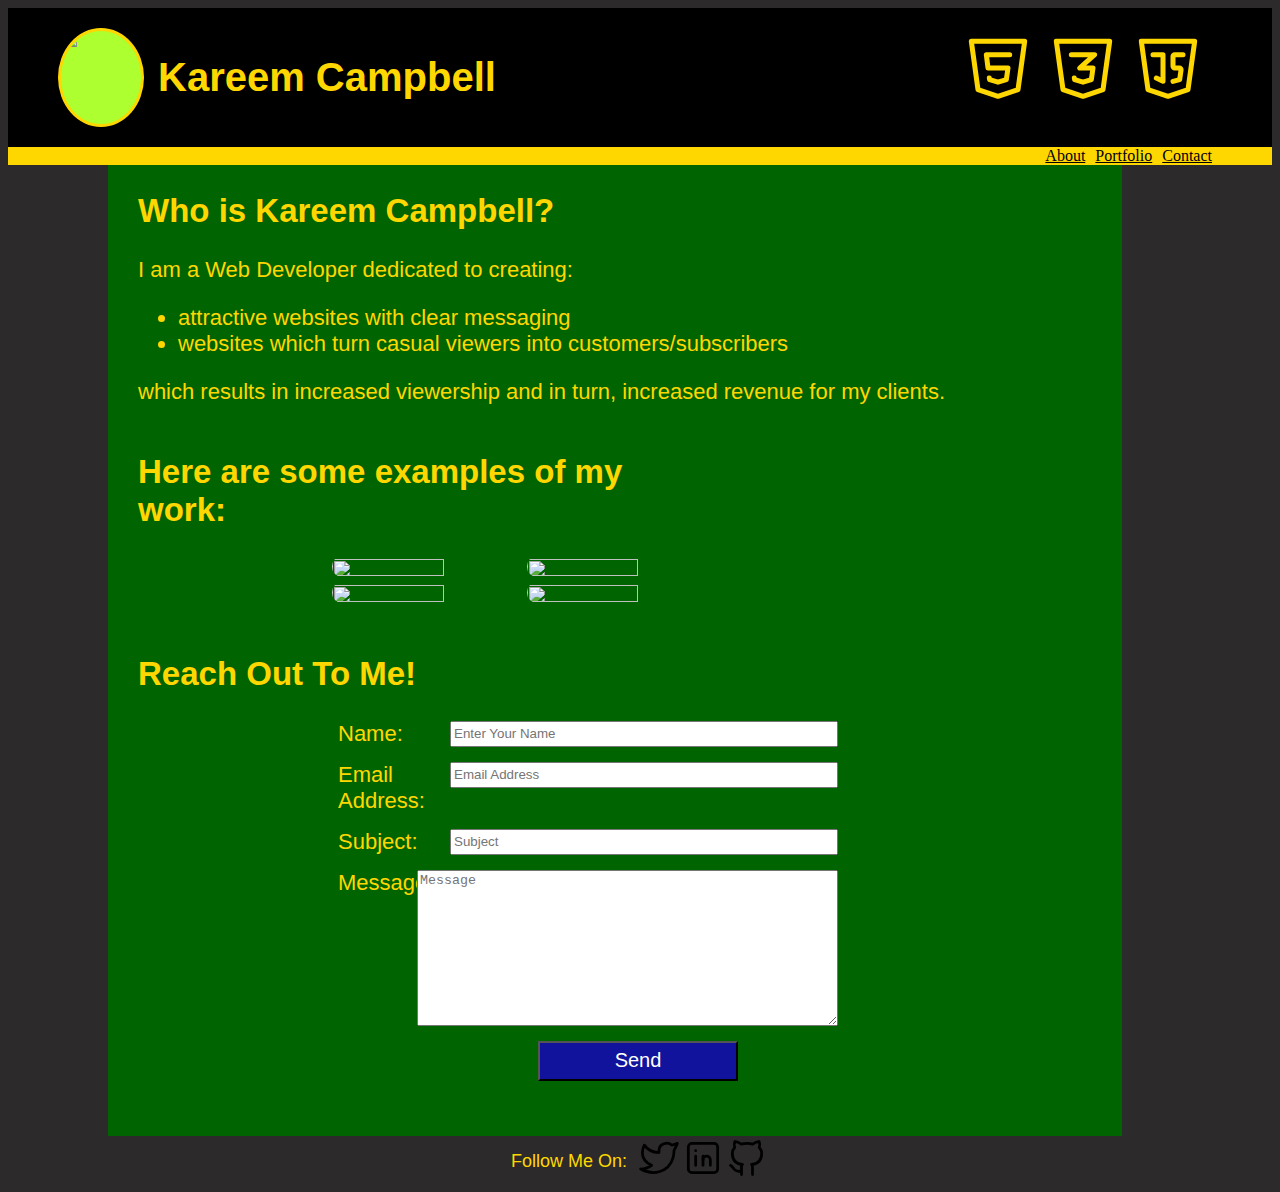
==== index.html @ d12fbddf "changed html file name to index" ====
<!DOCTYPE html>
<html lang="en">
    <head>
        <meta charset="UTF-8">
        <meta name="description" content="Kareem Campbell, Webdeveloper and website designer"/>
        <meta name="keywords" content="HTML, CSS, JavaScript, online business, webdev, webdeveloper, website, Kareem, Campbell">
        <meta name="author" content="Kareem Campbell">
        <meta name="viewport" content="width=device-width, initial-scale=1.0">
        <link href="https://fonts.googleapis.com/css2?family=Bangers&display=swap" rel="stylesheet">
        <title>Kareem Campbell</title>
        <link rel="stylesheet" href="style.css">
        <link rel="icon" href="https://user-images.githubusercontent.com/66215320/148142125-072879e2-ceb1-496c-9acd-29153ad25c2a.jpg">
    </head>
    <body>
        <header>
            <div id="pic"><img id="avatar" src="https://user-images.githubusercontent.com/66215320/148142125-072879e2-ceb1-496c-9acd-29153ad25c2a.jpg"></div>
            <h1 id='title'>Kareem Campbell</h1>
            <div id="badges">
                <svg xmlns="http://www.w3.org/2000/svg" class="icon icon-tabler icon-tabler-brand-html5" width="80" height="80" viewBox="0 0 24 24" stroke-width="1.5" stroke="currentColor" fill="none" stroke-linecap="round" stroke-linejoin="round">
                    <path stroke="none" d="M0 0h24v24H0z" fill="none"/>
                    <path d="M20 4l-2 14.5l-6 2l-6 -2l-2 -14.5z" />
                    <path d="M15.5 8h-7l.5 4h6l-.5 3.5l-2.5 .75l-2.5 -.75l-.1 -.5" />
                  </svg>
                  <svg xmlns="http://www.w3.org/2000/svg" class="icon icon-tabler icon-tabler-brand-css3" width="80" height="80" viewBox="0 0 24 24" stroke-width="1.5" stroke="currentColor" fill="none" stroke-linecap="round" stroke-linejoin="round">
                    <path stroke="none" d="M0 0h24v24H0z" fill="none"/>
                    <path d="M20 4l-2 14.5l-6 2l-6 -2l-2 -14.5z" />
                    <path d="M8.5 8h7l-4.5 4h4l-.5 3.5l-2.5 .75l-2.5 -.75l-.1 -.5" />
                  </svg>
                  <svg xmlns="http://www.w3.org/2000/svg" class="icon icon-tabler icon-tabler-brand-javascript" width="80" height="80" viewBox="0 0 24 24" stroke-width="1.5" stroke="currentColor" fill="none" stroke-linecap="round" stroke-linejoin="round">
                    <path stroke="none" d="M0 0h24v24H0z" fill="none"/>
                    <path d="M20 4l-2 14.5l-6 2l-6 -2l-2 -14.5z" />
                    <path d="M7.5 8h3v8l-2 -1" />
                    <path d="M16.5 8h-2.5a0.5 .5 0 0 0 -.5 .5v3a0.5 .5 0 0 0 .5 .5h1.423a0.5 .5 0 0 1 .495 .57l-.418 2.93l-2 .5" />
                  </svg>
            </div>            
        </header>
        <nav>
            <p id="navi"><a href="#services">About</a></p>
            <p id="navi"><a href="#portfolio">Portfolio</a></p>
            <p id="navi"><a href="#contact">Contact</a></p>
        </nav>
        <main>
        <div id="services">
            <h2>Who is Kareem Campbell?</h2>
            <p>I am a Web Developer dedicated to creating:</p>
            <ul>
                <li>attractive websites with clear messaging</li>
                <li>websites which turn casual viewers into customers/subscribers</li>
            </ul>
            <p>which results in increased viewership and in turn, increased revenue for my clients.</p>
        </div>
        <div id="portfolio">
            <h2 id="work">Here are some examples of my work:</h2> 
            <div id="one"><a href="https://1reemy.github.io/Etch-a-Sketch/" target="blank"><img id="proof" src="https://user-images.githubusercontent.com/66215320/148142183-449cd496-7de9-4f65-ba41-3bc3b347bb52.jpg"></a></div>
            <div id="two"><a href="https://1reemy.github.io/Rock-Paper-Scissors/" target="blank"><img id="proof" src="https://user-images.githubusercontent.com/66215320/148142325-4cb363d6-ddd5-45b0-95f8-6506d1aa7d9e.jpg"></a></div>
            <div id="three"><a href="https://1reemy.github.io/stats-preview-card/"target="blank"><img id="proof" src="https://user-images.githubusercontent.com/66215320/148142345-ae7a5605-535f-4862-b055-aa7809827798.jpg"></a></div>
            <div id="four"><a href="https://1reemy.github.io/Order-Summary/" target="blank"><img id="proof" src="https://user-images.githubusercontent.com/66215320/148142362-298de993-4838-4bbb-bd0e-878b4aed9b7e.jpg"></a></div>
        </div>
        <div id="contact">
            <h2>Reach Out To Me!</h2>
            <form action="mailto:c_kareem@hotmail.com" method="get">
                <label>Name:<input type="text" placeholder="Enter Your Name" required></label>                
                <label>Email Address:<input type="email" placeholder="Email Address" required></label>
                <label>Subject:<input type="text" placeholder="Subject"></label>
                <label>Message:<textarea rows="10" cols="50" placeholder="Message"></textarea></label>
                <label id="submit"><button type="submit">Send</button></label>
            </form>

        </div>
        </main>
        <footer id="social">
            <p id="link">Follow Me On:</p>
            <a id="media" href="https://twitter.com/Reemy1_2"><svg xmlns="http://www.w3.org/2000/svg" class="icon icon-tabler icon-tabler-brand-twitter" width="44" height="44" viewBox="0 0 24 24" stroke-width="1.5" stroke="currentColor" fill="none" stroke-linecap="round" stroke-linejoin="round">
                <path stroke="none" d="M0 0h24v24H0z" fill="none"/>
                <path d="M22 4.01c-1 .49 -1.98 .689 -3 .99c-1.121 -1.265 -2.783 -1.335 -4.38 -.737s-2.643 2.06 -2.62 3.737v1c-3.245 .083 -6.135 -1.395 -8 -4c0 0 -4.182 7.433 4 11c-1.872 1.247 -3.739 2.088 -6 2c3.308 1.803 6.913 2.423 10.034 1.517c3.58 -1.04 6.522 -3.723 7.651 -7.742a13.84 13.84 0 0 0 .497 -3.753c-.002 -.249 1.51 -2.772 1.818 -4.013z" />
              </svg></a>
              <a id="media" href="https://www.linkedin.com/in/kareem-campbell-59873535/"><svg xmlns="http://www.w3.org/2000/svg" class="icon icon-tabler icon-tabler-brand-linkedin" width="44" height="44" viewBox="0 0 24 24" stroke-width="1.5" stroke="currentColor" fill="none" stroke-linecap="round" stroke-linejoin="round">
                <path stroke="none" d="M0 0h24v24H0z" fill="none"/>
                <rect x="4" y="4" width="16" height="16" rx="2" />
                <line x1="8" y1="11" x2="8" y2="16" />
                <line x1="8" y1="8" x2="8" y2="8.01" />
                <line x1="12" y1="16" x2="12" y2="11" />
                <path d="M16 16v-3a2 2 0 0 0 -4 0" />
              </svg></a>
              <a id="media" href="https://github.com/1reemy"><svg xmlns="http://www.w3.org/2000/svg" class="icon icon-tabler icon-tabler-brand-github" width="44" height="44" viewBox="0 0 24 24" stroke-width="1.5" stroke="currentColor" fill="none" stroke-linecap="round" stroke-linejoin="round">
                <path stroke="none" d="M0 0h24v24H0z" fill="none"/>
                <path d="M9 19c-4.3 1.4 -4.3 -2.5 -6 -3m12 5v-3.5c0 -1 .1 -1.4 -.5 -2c2.8 -.3 5.5 -1.4 5.5 -6a4.6 4.6 0 0 0 -1.3 -3.2a4.2 4.2 0 0 0 -.1 -3.2s-1.1 -.3 -3.5 1.3a12.3 12.3 0 0 0 -6.2 0c-2.4 -1.6 -3.5 -1.3 -3.5 -1.3a4.2 4.2 0 0 0 -.1 3.2a4.6 4.6 0 0 0 -1.3 3.2c0 4.6 2.7 5.7 5.5 6c-.6 .6 -.6 1.2 -.5 2v3.5" />
              </svg></a>

        </footer>
    </body>


</html>
---- style.css ----
header{
    display:grid;
    grid-template-columns: 100px 800px 300px;
    color:gold;
    background-color: black;
    padding: 20px 0px 20px 50px;
    font-size: 20px;
}
#title{    
    font-family: sans-serif;
}
#title:hover{
    font-family: 'bangers';
}
#pic{
    background-color: greenyellow;
    max-width: 80%;
    border-radius: 100%;
    border-style: solid;
    display: flex;
}
#avatar{
    width: 100%;
    border-radius: 100%;
}
nav{
    display: flex;
    justify-content: flex-end;
    background-color: gold;
    padding-right: 50px;
}
main{
    display: flex;
    flex-direction: column;
    justify-content: center;
    align-items: flex-start;
    margin:0px 150px 0px 100px;
    background-color: darkgreen;
    color:gold;
    padding-bottom: 20px;
    font-size: 22px;
    font-family: sans-serif;
}
body{
    background-color: rgb(44, 42, 42);
}
#services{
    display: flex;
    flex-direction: column;
    padding: 0px 0px 20px 30px;
}
p{
    margin:0px 0px 0px 0px;
}
#portfolio{
    display: grid;
    grid-template-columns: 30% 30% 30%;
    column-gap: 20px;
    padding: 0px 0px 20px 30px;
}
#one #two #three #four{
    max-width: 20%;
    border-radius: 20px;
}
#proof{
    width:80%;
    height:80%;
    border-radius: 10px;
}
#proof:hover{
    box-shadow: -11px 14px 10px rgb(44,42,42);
    transform: scale(1.05);
}
#work{
    display: grid;
    grid-area: 1/1/2/4;
}
#one{
    display: grid;
    grid-area: 2/2/3/3;
}
#two{
    display: grid;
    grid-area: 2/3/3/4;
}
#three{
    display: grid;
    grid-area: 3/2/4/3;
}
#four{
    display: grid;
    grid-area: 3/3/4/4;
}
#social{
    color:gold;
}
form{
    display:grid;
    grid-template-columns: 500px;
    padding-left: 40%;
}
label{
    display:grid;
    grid-column: 1/2;
    padding-bottom: 15px;
}
input{
    display:grid;
    grid-column:2/3;
    justify-self: end;
    width:380px;
    height:20px;
}
textarea{
    display: grid;
    grid-column: 2/3;
    justify-self: end;    
}
button{
    font-size: 20px;
    height:40px;
    width:200px;
    font-family: sans-serif;
    background-color: #11139c;
    color: white;
}
#submit{
    padding-left: 40%;
}
#social{
    display: flex;
    flex-direction: row;
    justify-content: center;
}
#contact{
    padding: 0px 0px 20px 30px;
}
#media:hover{
    color:gold;
}
a:link{
    color:black;
}
a:visited{
    color:rgb(199, 21, 119);
}
a:hover{
    color:blue;
}
#link{
    padding: 15px 10px 0px 0px;
    font-size: 18px;
    font-family: sans-serif;
}
#navi{
    padding-right: 10px;
}
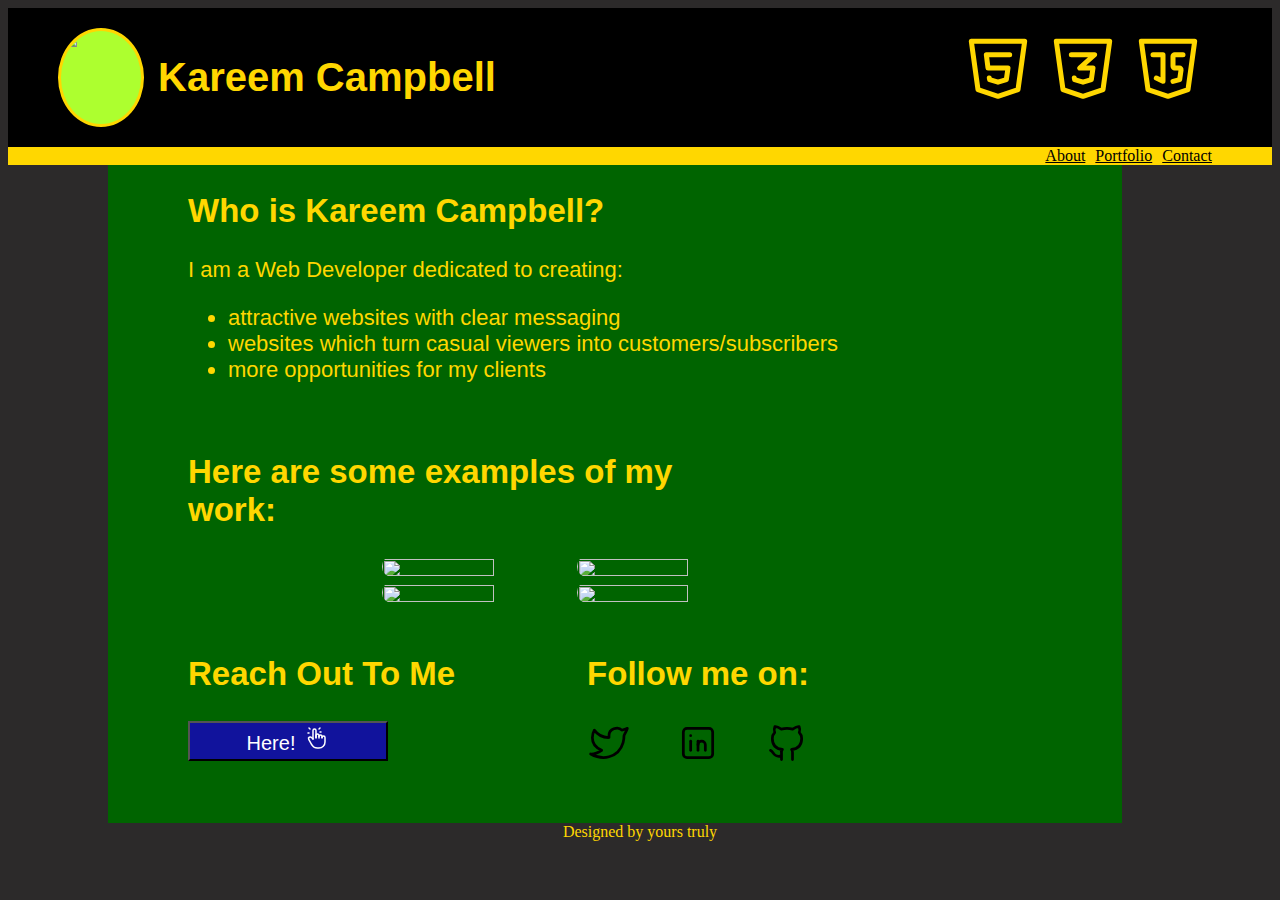
==== commit 60cee2a8: "More tweaks" ====
--- a/index.html
+++ b/index.html
@@ -46,8 +46,8 @@
             <ul>
                 <li>attractive websites with clear messaging</li>
                 <li>websites which turn casual viewers into customers/subscribers</li>
+                <li>more opportunities for my clients</li>
             </ul>
-            <p>which results in increased viewership and in turn, increased revenue for my clients.</p>
         </div>
         <div id="portfolio">
             <h2 id="work">Here are some examples of my work:</h2> 
@@ -57,24 +57,24 @@
             <div id="four"><a href="https://1reemy.github.io/Order-Summary/" target="blank"><img id="proof" src="https://user-images.githubusercontent.com/66215320/148142362-298de993-4838-4bbb-bd0e-878b4aed9b7e.jpg"></a></div>
         </div>
         <div id="contact">
-            <h2>Reach Out To Me!</h2>
-            <form action="mailto:c_kareem@hotmail.com" method="get">
-                <label>Name:<input type="text" placeholder="Enter Your Name" required></label>                
-                <label>Email Address:<input type="email" placeholder="Email Address" required></label>
-                <label>Subject:<input type="text" placeholder="Subject"></label>
-                <label>Message:<textarea rows="10" cols="50" placeholder="Message"></textarea></label>
-                <label id="submit"><button type="submit">Send</button></label>
-            </form>
-
-        </div>
-        </main>
-        <footer id="social">
-            <p id="link">Follow Me On:</p>
-            <a id="media" href="https://twitter.com/Reemy1_2"><svg xmlns="http://www.w3.org/2000/svg" class="icon icon-tabler icon-tabler-brand-twitter" width="44" height="44" viewBox="0 0 24 24" stroke-width="1.5" stroke="currentColor" fill="none" stroke-linecap="round" stroke-linejoin="round">
+            <h2 id="reach">Reach Out To Me</h2><button type="button" href="mailto:c_kareem@hotmail.com">Here!<svg style="padding-left:10px" xmlns="http://www.w3.org/2000/svg" class="icon icon-tabler icon-tabler-hand-click" width="24" height="24" viewBox="0 0 24 24" stroke-width="1.5" stroke="#ffffff" fill="none" stroke-linecap="round" stroke-linejoin="round">
+                <path stroke="none" d="M0 0h24v24H0z" fill="none"/>
+                <path d="M8 13v-8.5a1.5 1.5 0 0 1 3 0v7.5" />
+                <path d="M11 11.5v-2a1.5 1.5 0 0 1 3 0v2.5" />
+                <path d="M14 10.5a1.5 1.5 0 0 1 3 0v1.5" />
+                <path d="M17 11.5a1.5 1.5 0 0 1 3 0v4.5a6 6 0 0 1 -6 6h-2h.208a6 6 0 0 1 -5.012 -2.7l-.196 -.3c-.312 -.479 -1.407 -2.388 -3.286 -5.728a1.5 1.5 0 0 1 .536 -2.022a1.867 1.867 0 0 1 2.28 .28l1.47 1.47" />
+                <path d="M5 3l-1 -1" />
+                <path d="M4 7h-1" />
+                <path d="M14 3l1 -1" />
+                <path d="M15 6h1" />
+              </svg></button></label>
+            <h2 id="link">Follow me on:</h2>
+            <div id="media">
+            <a id="media1" href="https://twitter.com/Reemy1_2"><svg xmlns="http://www.w3.org/2000/svg" class="icon icon-tabler icon-tabler-brand-twitter" width="44" height="44" viewBox="0 0 24 24" stroke-width="1.5" stroke="currentColor" fill="none" stroke-linecap="round" stroke-linejoin="round">
                 <path stroke="none" d="M0 0h24v24H0z" fill="none"/>
                 <path d="M22 4.01c-1 .49 -1.98 .689 -3 .99c-1.121 -1.265 -2.783 -1.335 -4.38 -.737s-2.643 2.06 -2.62 3.737v1c-3.245 .083 -6.135 -1.395 -8 -4c0 0 -4.182 7.433 4 11c-1.872 1.247 -3.739 2.088 -6 2c3.308 1.803 6.913 2.423 10.034 1.517c3.58 -1.04 6.522 -3.723 7.651 -7.742a13.84 13.84 0 0 0 .497 -3.753c-.002 -.249 1.51 -2.772 1.818 -4.013z" />
               </svg></a>
-              <a id="media" href="https://www.linkedin.com/in/kareem-campbell-59873535/"><svg xmlns="http://www.w3.org/2000/svg" class="icon icon-tabler icon-tabler-brand-linkedin" width="44" height="44" viewBox="0 0 24 24" stroke-width="1.5" stroke="currentColor" fill="none" stroke-linecap="round" stroke-linejoin="round">
+              <a id="media2" href="https://www.linkedin.com/in/kareem-campbell-59873535/"><svg xmlns="http://www.w3.org/2000/svg" class="icon icon-tabler icon-tabler-brand-linkedin" width="44" height="44" viewBox="0 0 24 24" stroke-width="1.5" stroke="currentColor" fill="none" stroke-linecap="round" stroke-linejoin="round">
                 <path stroke="none" d="M0 0h24v24H0z" fill="none"/>
                 <rect x="4" y="4" width="16" height="16" rx="2" />
                 <line x1="8" y1="11" x2="8" y2="16" />
@@ -82,11 +82,15 @@
                 <line x1="12" y1="16" x2="12" y2="11" />
                 <path d="M16 16v-3a2 2 0 0 0 -4 0" />
               </svg></a>
-              <a id="media" href="https://github.com/1reemy"><svg xmlns="http://www.w3.org/2000/svg" class="icon icon-tabler icon-tabler-brand-github" width="44" height="44" viewBox="0 0 24 24" stroke-width="1.5" stroke="currentColor" fill="none" stroke-linecap="round" stroke-linejoin="round">
+              <a id="media3" href="https://github.com/1reemy"><svg xmlns="http://www.w3.org/2000/svg" class="icon icon-tabler icon-tabler-brand-github" width="44" height="44" viewBox="0 0 24 24" stroke-width="1.5" stroke="currentColor" fill="none" stroke-linecap="round" stroke-linejoin="round">
                 <path stroke="none" d="M0 0h24v24H0z" fill="none"/>
                 <path d="M9 19c-4.3 1.4 -4.3 -2.5 -6 -3m12 5v-3.5c0 -1 .1 -1.4 -.5 -2c2.8 -.3 5.5 -1.4 5.5 -6a4.6 4.6 0 0 0 -1.3 -3.2a4.2 4.2 0 0 0 -.1 -3.2s-1.1 -.3 -3.5 1.3a12.3 12.3 0 0 0 -6.2 0c-2.4 -1.6 -3.5 -1.3 -3.5 -1.3a4.2 4.2 0 0 0 -.1 3.2a4.6 4.6 0 0 0 -1.3 3.2c0 4.6 2.7 5.7 5.5 6c-.6 .6 -.6 1.2 -.5 2v3.5" />
               </svg></a>
-
+            </div>
+        </div>
+        </main>
+        <footer id="social">
+            <p>Designed by yours truly</p>
         </footer>
     </body>
 
--- a/style.css
+++ b/style.css
@@ -1,9 +1,9 @@
 header{
-    display:grid;
-    grid-template-columns: 100px 800px 300px;
+    display:grid; 
+    grid-template-columns: 100px 800px 300px;   
     color:gold;
     background-color: black;
-    padding: 20px 0px 20px 50px;
+    padding:20px 0px 20px 50px;
     font-size: 20px;
 }
 #title{    
@@ -37,7 +37,7 @@
     margin:0px 150px 0px 100px;
     background-color: darkgreen;
     color:gold;
-    padding-bottom: 20px;
+    padding: 0px 0px 20px 50px;
     font-size: 22px;
     font-family: sans-serif;
 }
@@ -90,9 +90,6 @@
 #four{
     display: grid;
     grid-area: 3/3/4/4;
-}
-#social{
-    color:gold;
 }
 form{
     display:grid;
@@ -117,12 +114,16 @@
     justify-self: end;    
 }
 button{
+    grid-area: 2/1/3/2;
     font-size: 20px;
     height:40px;
     width:200px;
     font-family: sans-serif;
     background-color: #11139c;
-    color: white;
+    color: white;    
+}
+#reach{
+    grid-area: 1/1/2/2;
 }
 #submit{
     padding-left: 40%;
@@ -131,9 +132,15 @@
     display: flex;
     flex-direction: row;
     justify-content: center;
+    align-items:center;
+    color:gold;
 }
 #contact{
     padding: 0px 0px 20px 30px;
+    display: grid;
+    grid-template-columns: 1fr 1fr;
+    grid-template-rows: 3fr 2fr;
+    grid-column-gap: 6em;
 }
 #media:hover{
     color:gold;
@@ -147,11 +154,68 @@
 a:hover{
     color:blue;
 }
+button:hover{
+    box-shadow: -11px 14px 10px rgb(44,42,42);
+    transform: scale(1.05);
+}
 #link{
-    padding: 15px 10px 0px 0px;
-    font-size: 18px;
-    font-family: sans-serif;
+    font-family: sans-serif;
+    grid-area: 1/2/2/3;
+}
+#media{
+    grid-area: 2/2/3/3;
+    display: grid;
+    grid-template-columns: 1fr 1fr 1fr;
 }
 #navi{
     padding-right: 10px;
+}
+@media(max-width:800px){
+    body{ 
+        width: 593px;
+    }
+    header{
+        grid-template-columns: 143px 166px 247px;
+        font-size: 16px;
+        padding-left: 10px;
+    }
+    main{
+        font-size: 15px;
+        padding-right: 50px;
+    }  
+    #badges{
+        transform:scale(1,0.75);
+    } 
+    #pic{
+        width:100%;
+    }
+    #avatar{
+        width:100%;
+    }
+    #contact{
+        padding: 0px 0px 20px 30px;
+        display: grid;
+        grid-template-columns: 130px 130px;
+        grid-template-rows: 4fr 2fr;
+        grid-column-gap: 20px;
+    }
+    button{
+        grid-area: 2/1/3/2;
+        font-size: 20px;
+        height:40px;
+        width:100px;
+        font-family: sans-serif;
+        background-color: #11139c;
+        color: white;    
+    }
+    #social{
+        display: flex;
+        flex-direction: row;
+        justify-content: center;
+        align-items:center;
+        color:gold;
+    }
+    #navi{
+        padding-right:99px;
+    }
 }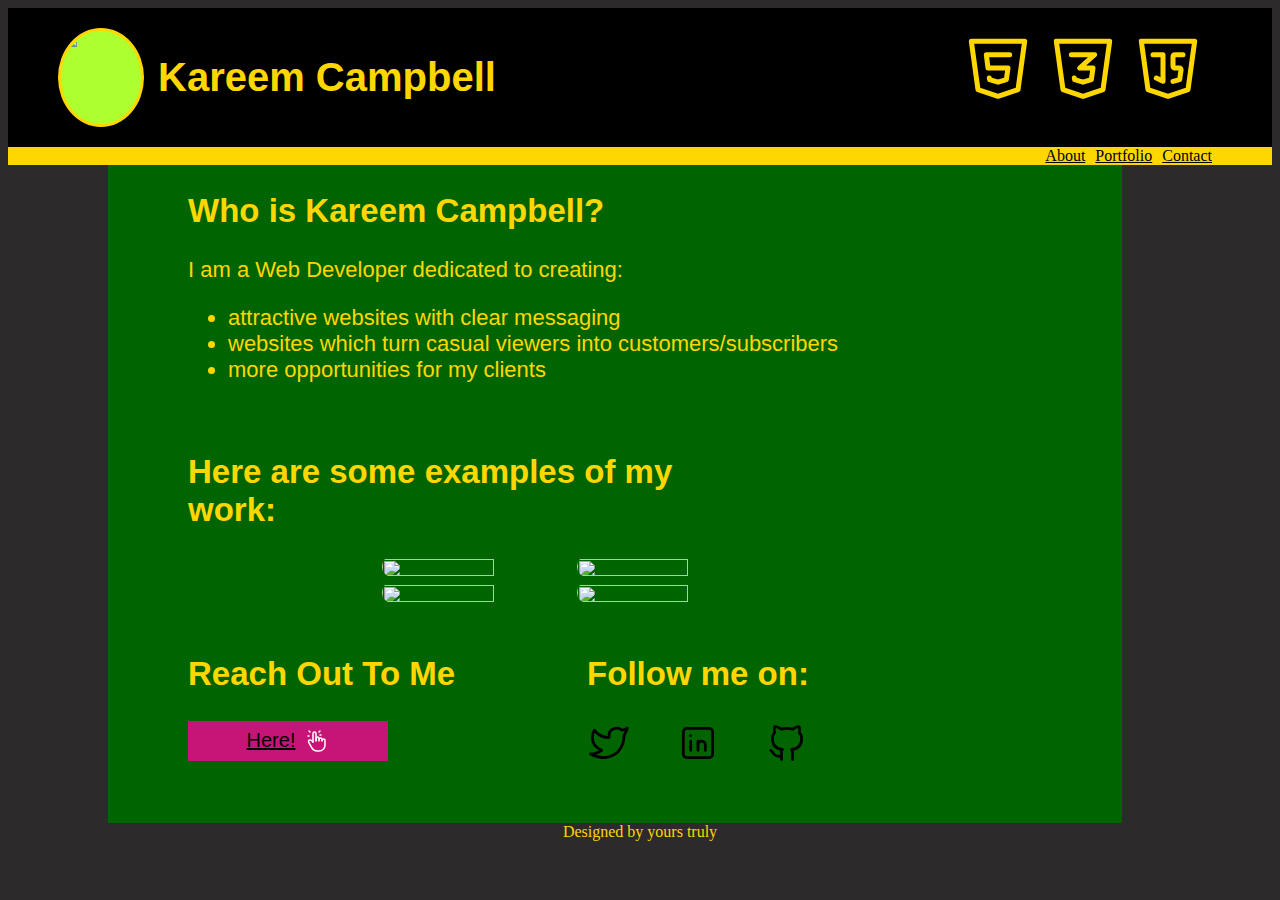
==== commit dd99c5a0: "changed the here button to a div" ====
--- a/index.html
+++ b/index.html
@@ -57,7 +57,7 @@
             <div id="four"><a href="https://1reemy.github.io/Order-Summary/" target="blank"><img id="proof" src="https://user-images.githubusercontent.com/66215320/148142362-298de993-4838-4bbb-bd0e-878b4aed9b7e.jpg"></a></div>
         </div>
         <div id="contact">
-            <h2 id="reach">Reach Out To Me</h2><button type="button" href="mailto:c_kareem@hotmail.com">Here!<svg style="padding-left:10px" xmlns="http://www.w3.org/2000/svg" class="icon icon-tabler icon-tabler-hand-click" width="24" height="24" viewBox="0 0 24 24" stroke-width="1.5" stroke="#ffffff" fill="none" stroke-linecap="round" stroke-linejoin="round">
+            <h2 id="reach">Reach Out To Me</h2><div id="button"><a href="mailto:c_kareem@hotmail.com">Here!</a><svg style="padding-left:10px" xmlns="http://www.w3.org/2000/svg" class="icon icon-tabler icon-tabler-hand-click" width="24" height="24" viewBox="0 0 24 24" stroke-width="1.5" stroke="#ffffff" fill="none" stroke-linecap="round" stroke-linejoin="round">
                 <path stroke="none" d="M0 0h24v24H0z" fill="none"/>
                 <path d="M8 13v-8.5a1.5 1.5 0 0 1 3 0v7.5" />
                 <path d="M11 11.5v-2a1.5 1.5 0 0 1 3 0v2.5" />
@@ -67,7 +67,7 @@
                 <path d="M4 7h-1" />
                 <path d="M14 3l1 -1" />
                 <path d="M15 6h1" />
-              </svg></button></label>
+              </svg></div>
             <h2 id="link">Follow me on:</h2>
             <div id="media">
             <a id="media1" href="https://twitter.com/Reemy1_2"><svg xmlns="http://www.w3.org/2000/svg" class="icon icon-tabler icon-tabler-brand-twitter" width="44" height="44" viewBox="0 0 24 24" stroke-width="1.5" stroke="currentColor" fill="none" stroke-linecap="round" stroke-linejoin="round">
--- a/style.css
+++ b/style.css
@@ -113,14 +113,17 @@
     grid-column: 2/3;
     justify-self: end;    
 }
-button{
+#button{
     grid-area: 2/1/3/2;
     font-size: 20px;
     height:40px;
     width:200px;
     font-family: sans-serif;
-    background-color: #11139c;
-    color: white;    
+    background-color: rgb(199, 21, 119);
+    color: white; 
+    display: flex;
+    justify-content: center;
+    align-items: center;   
 }
 #reach{
     grid-area: 1/1/2/2;
@@ -154,7 +157,7 @@
 a:hover{
     color:blue;
 }
-button:hover{
+#button:hover{
     box-shadow: -11px 14px 10px rgb(44,42,42);
     transform: scale(1.05);
 }
@@ -199,14 +202,17 @@
         grid-template-rows: 4fr 2fr;
         grid-column-gap: 20px;
     }
-    button{
+    #button{
         grid-area: 2/1/3/2;
         font-size: 20px;
         height:40px;
         width:100px;
         font-family: sans-serif;
         background-color: #11139c;
-        color: white;    
+        color: white; 
+        display: flex;
+        justify-content: center;
+        align-items: center;   
     }
     #social{
         display: flex;
